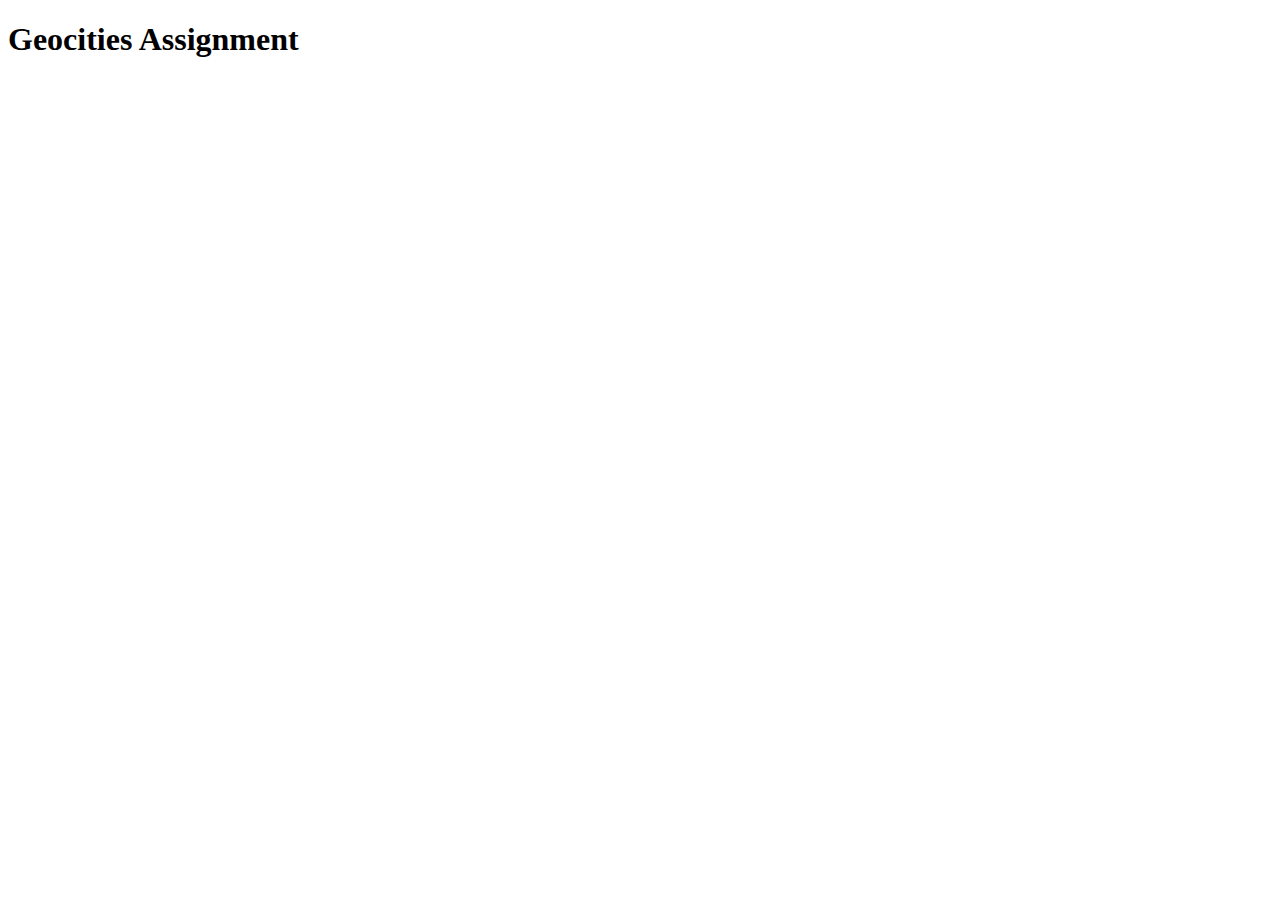
==== assignments/geocities/index.html @ e18d529d "Geocities" ====
<!DOCTYPE html>
<html lang="en">
<head>
    <meta charset="UTF-8">
    <meta http-equiv="X-UA-Compatible" content="IE=edge">
    <meta name="viewport" content="width=device-width, initial-scale=1.0">
    <link rel= "stylesheet" href="style.css">
    <title>Reese's 90's Website</title>
</head>
<body>
    <h1>Geocities Assignment</h1>
</body>
</html>
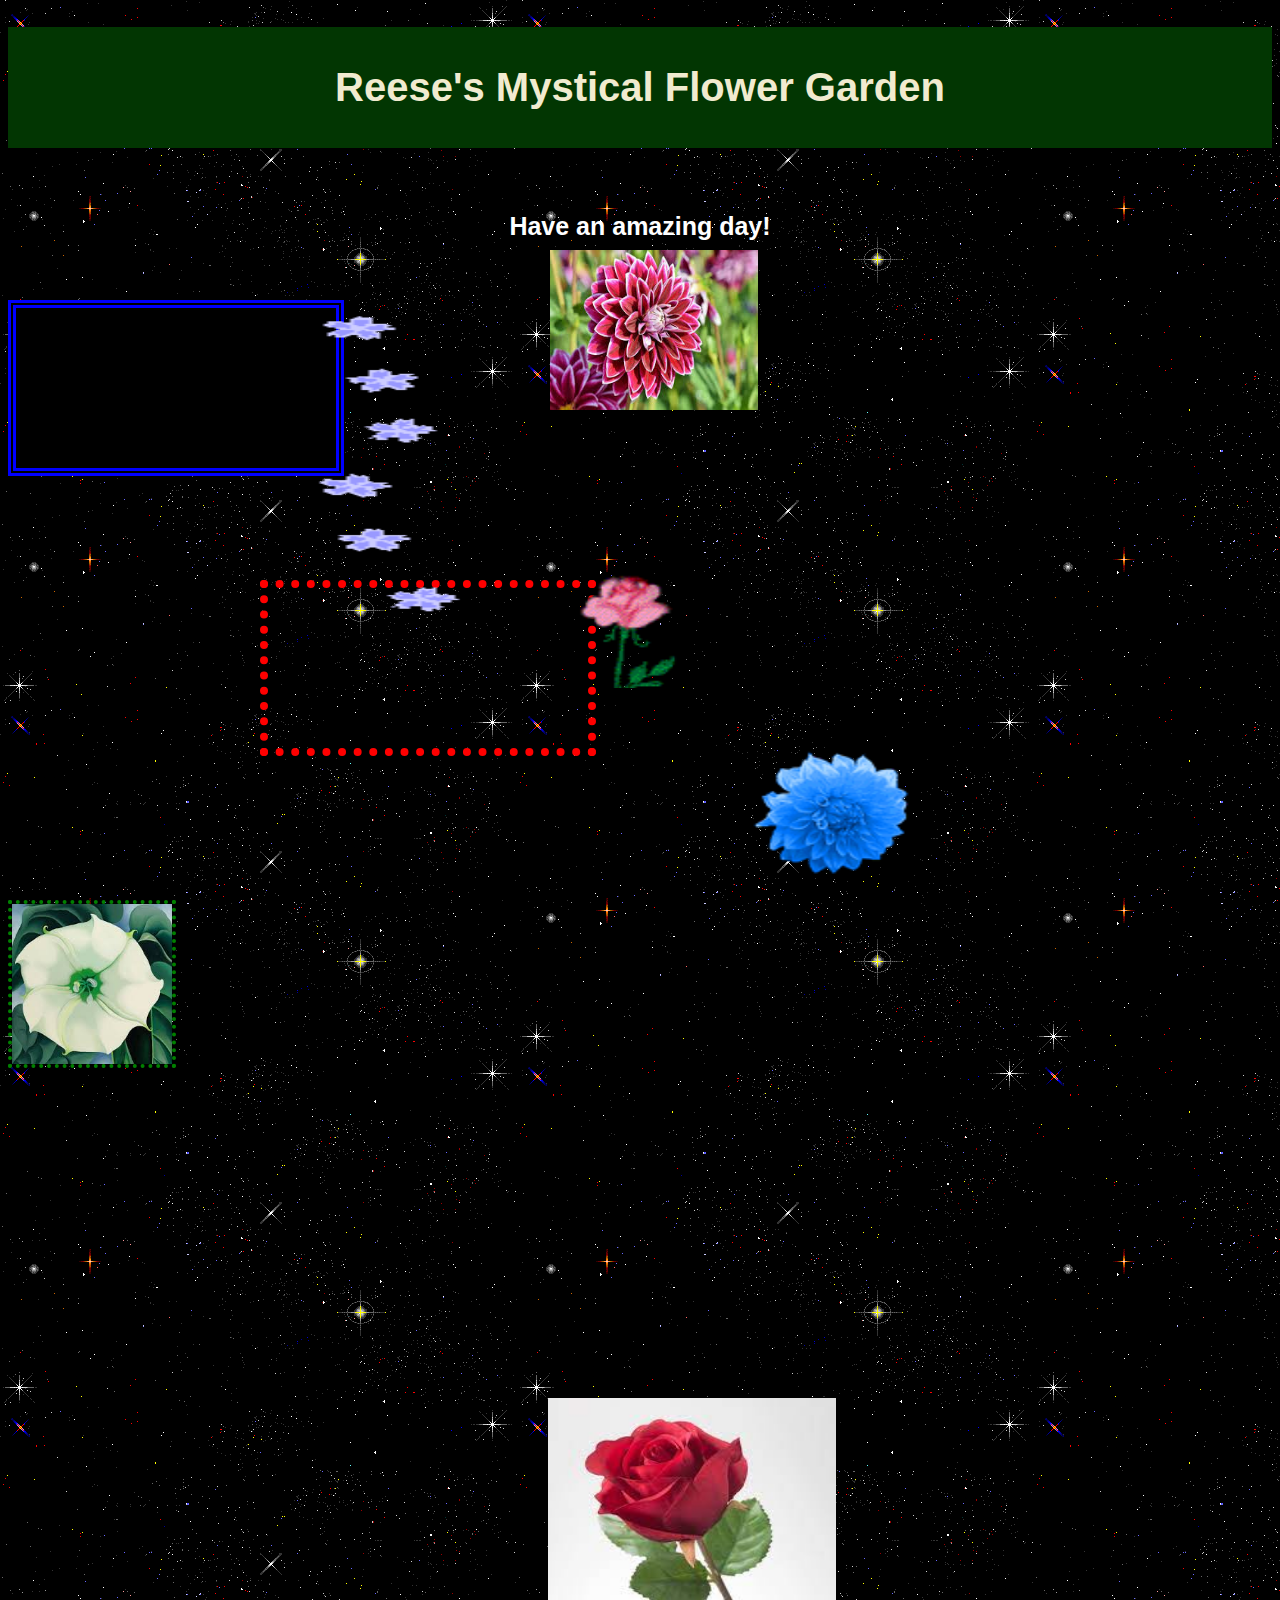
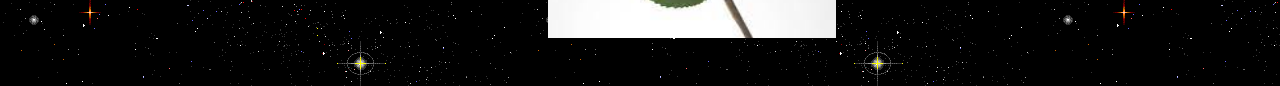
==== commit 0230d298: "geocities" ====
--- a/assignments/geocities/index.html
+++ b/assignments/geocities/index.html
@@ -2,12 +2,38 @@
 <html lang="en">
 <head>
     <meta charset="UTF-8">
-    <meta http-equiv="X-UA-Compatible" content="IE=edge">
-    <meta name="viewport" content="width=device-width, initial-scale=1.0">
+    <meta http-equiv="X-UA-Compatible" 
+    content="IE=edge">
+    <meta name="vieport" content="width=device-width, initial-scale=1.0">
+    <title>Reese's Mystical Flower Garden</title>
     <link rel= "stylesheet" href="style.css">
-    <title>Reese's 90's Website</title>
 </head>
 <body>
-    <h1>Geocities Assignment</h1>
+    <h1>Reese's Mystical Flower Garden</h1>
+    <h2>Have an amazing day!</h2>
+
+    <img id="redrose" src="images/redrose.jpg" alt="red roses">
+
+    <img id="whiteflower" src="images/whiteflower.jpg" alt="white flower">
+
+    <img id="dahlia" src="images/dahlia.jpg" alt="dahlia">
+
+    <img id="rose" src="gifs/rose.gif" alt="flowers">
+
+    <img id="chngcolormum" src="gifs/chngcolormum.gif" alt="flower">
+
+    <img id= "fallingflowers" src="gifs/fallingflowers.gif" alt="falling blue flowers">
+
+<div class="box-with-bg"></div>
+<div class="box-with-hover"></div>
+
+
 </body>
-</html>+</html>
+
+
+
+
+
+
+
--- a/assignments/geocities/style.css
+++ b/assignments/geocities/style.css
@@ -0,0 +1,112 @@
+body {
+min-height: 20vh;
+background-image: url(gifs/sparkle.gif);
+} 
+
+h1 {
+    font-size: 40px; 
+    font-family: 'Lucida Sans', 'Lucida Sans Regular', 'Lucida Grande', 'Lucida Sans Unicode', Geneva, Verdana, sans-serif;
+    background: rgb(2,54,2);
+    color: rgb(241, 235, 207);
+    text-align: center;
+    padding: 3%;
+    z-index: 999; 
+}
+
+h2 {
+  font-size: 25px;
+  font-family:'Franklin Gothic Medium', 'Arial Narrow', Arial, sans-serif;
+  text-align: center;
+  color: white;
+  padding: 3%;
+  z-index: 999;
+}
+#redrose {
+  position: absolute;
+  top: 150%;
+  left: 500px;
+  padding: 3em;
+  width: 18rem;
+  height: 15rem;
+  z-index: 0;
+}
+
+#whiteflower {
+  width: 300px;
+  position: absolute;
+  top: 900px;
+  left: 20;
+  width: 10rem;
+  height: 10rem;
+  border: .3em dotted green;
+  z-index: 0;
+}
+
+#dahlia {
+  width: 200px;
+  position: absolute;
+  top: 250px;
+  left: 550px;
+  width: 13rem;
+  height: 10rem;
+  z-index: 0;
+}
+
+#rose {
+  width: 200px;
+  position: fixed;
+  top: 560px;
+  left: 550px;
+  width: 10rem;
+  height: 8rem;
+  z-index: 100;
+}
+
+#chngcolormum {
+  width: 200px;
+  position: absolute;
+  top: 750px;
+  left: 750px;
+  width: 10rem;
+  height: 8rem;
+  z-index: 100;
+}
+
+#fallingflowers {
+  width: 200px;
+  position: fixed;
+  top: 300px;
+  left: 260px;
+  width: 15rem;
+  height: 20rem;
+  z-index: 100;
+
+}
+
+  .box-with-bg {
+    width: 20rem;
+    height: 10rem;
+    position: absolute; 
+    top: 580px;
+    left: 260px;
+    border: .5em dotted red;
+    background-image: url("https://web.archive.org/web/20091027023804/http://us.geocities.com/gnetdiaz022/flowers_144.gif");
+  }
+
+
+  .box-with-hover {
+    width: 20rem;
+    height: 10rem;
+    border: .5em double blue;
+    background: black;
+    background-image: url("https://web.archive.org/web/20090830051336/http://geocities.com/april31scott/Floralvaseglobe.gif")
+  }
+  
+  .box-with-hover:hover {
+    background-image: url("images/dahlia.jpg");
+    color: orange;
+    cursor: grab;
+  }
+
+
+
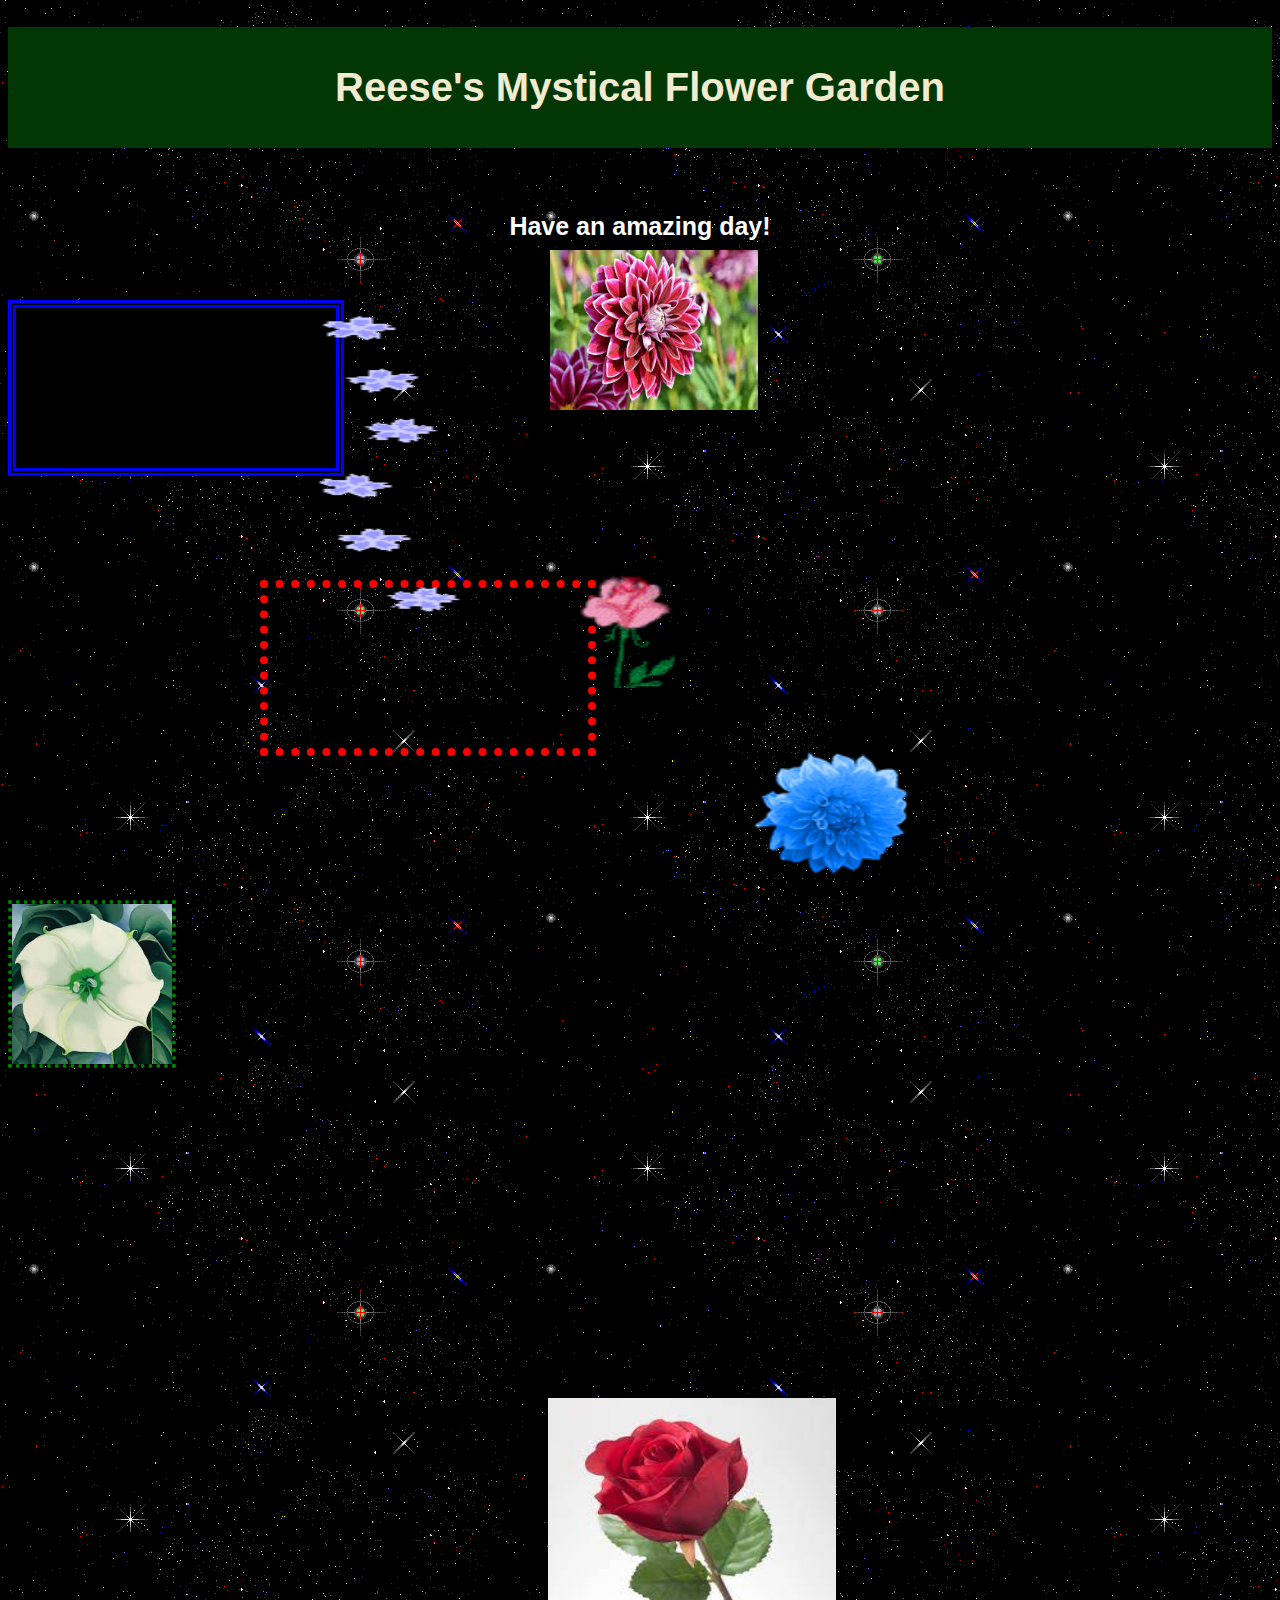
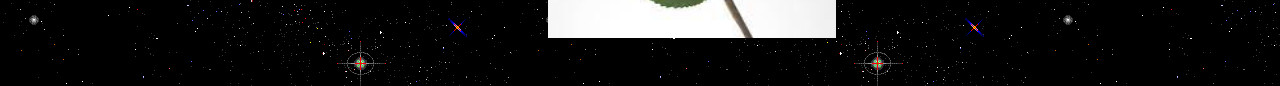
==== commit d91ccb59: "Update index.html" ====
--- a/assignments/geocities/index.html
+++ b/assignments/geocities/index.html
@@ -5,9 +5,10 @@
     <meta http-equiv="X-UA-Compatible" 
     content="IE=edge">
     <meta name="vieport" content="width=device-width, initial-scale=1.0">
-    <title>Reese's Mystical Flower Garden</title>
+    <title>Geocities</title>
     <link rel= "stylesheet" href="style.css">
 </head>
+
 <body>
     <h1>Reese's Mystical Flower Garden</h1>
     <h2>Have an amazing day!</h2>
--- a/assignments/geocities/style.css
+++ b/assignments/geocities/style.css
@@ -51,7 +51,7 @@
   height: 10rem;
   z-index: 0;
 }
-
+ 
 #rose {
   width: 200px;
   position: fixed;
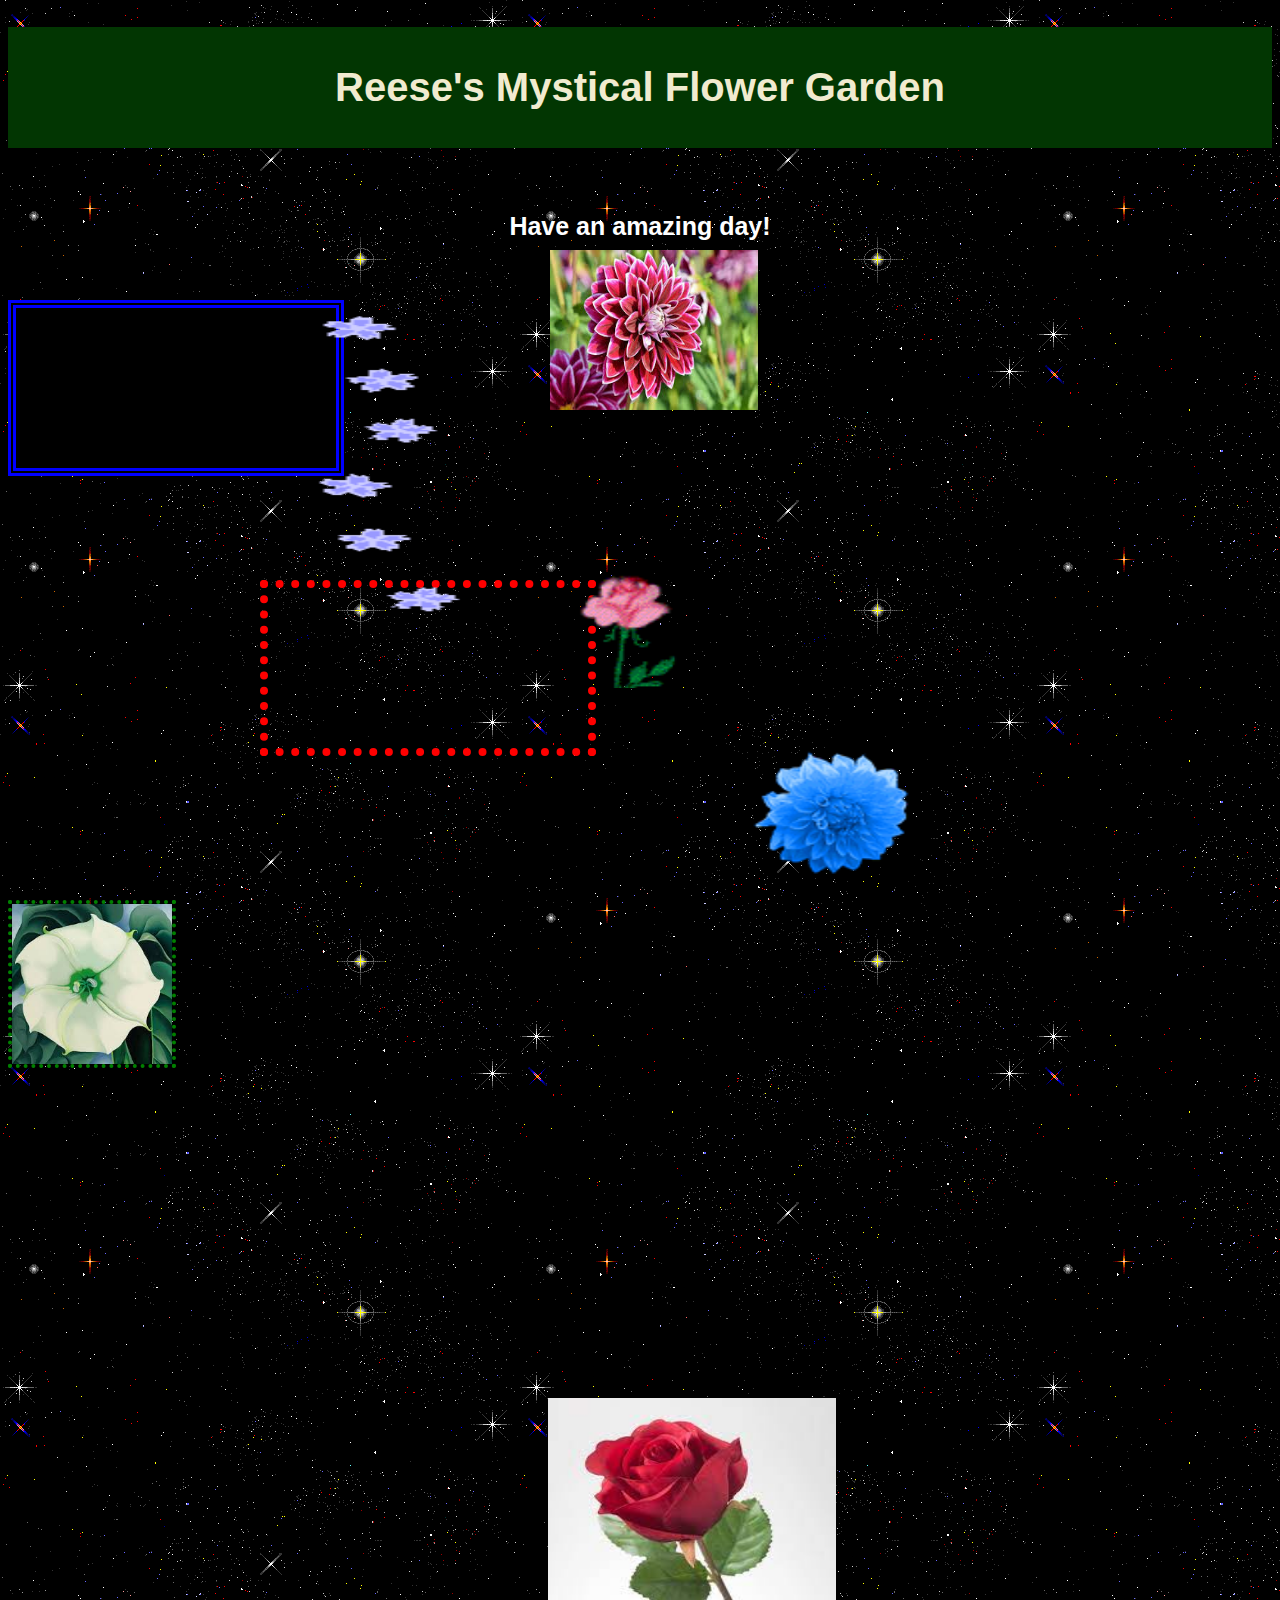
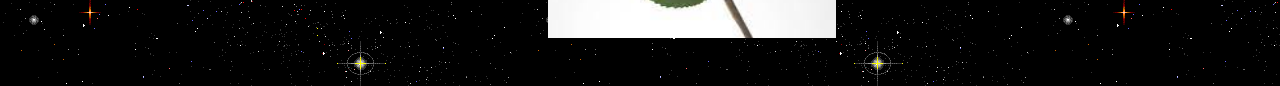
==== commit 7ef29d51: "Update index.html" ====
--- a/assignments/geocities/index.html
+++ b/assignments/geocities/index.html
@@ -5,8 +5,8 @@
     <meta http-equiv="X-UA-Compatible" 
     content="IE=edge">
     <meta name="vieport" content="width=device-width, initial-scale=1.0">
+    <link rel= "stylesheet" href="style.css">
     <title>Geocities</title>
-    <link rel= "stylesheet" href="style.css">
 </head>
 
 <body>
